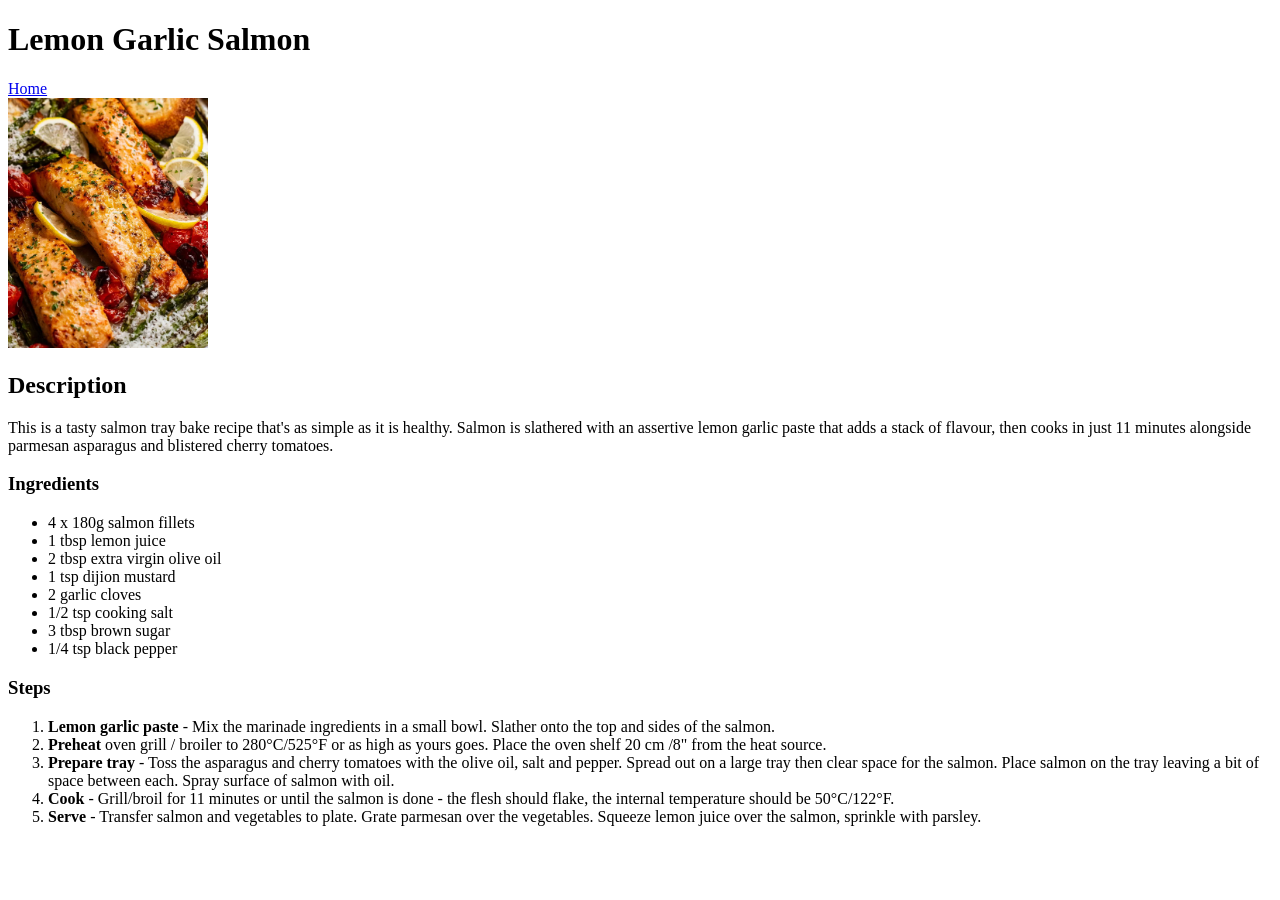
==== recipes/salmon.html @ 66dfa56a "Added new recipes and images to the website" ====
<!DOCTYPE html>
<html lang="en">
<head>
    <meta charset="UTF-8">
    <meta name="viewport" content="width=device-width, initial-scale=1.0">
    <title>Lemon Garlic Salmon</title>
</head>
<body>
    <h1>Lemon Garlic Salmon</h1>
    <a href="../index.html">Home</a><br>
    <img src="../images/salmon.webp" alt="Salmon Recipe" width="200"/>
    <h2>Description</h2>
    <p>This is a tasty salmon tray bake recipe that&apos;s as simple as it is healthy. Salmon is slathered with an assertive lemon garlic paste that adds a stack of flavour, then cooks in just 11 minutes alongside parmesan asparagus and blistered cherry tomatoes.</p>
    <h3>Ingredients</h3>
    <ul>
        <li>4 x 180g salmon fillets</li>
        <li>1 tbsp lemon juice</li>
        <li>2 tbsp extra virgin olive oil</li>
        <li>1 tsp dijion mustard</li>
        <li>2 garlic cloves</li>
        <li>1/2 tsp cooking salt</li>
        <li>3 tbsp brown sugar</li>
        <li>1/4 tsp black pepper</li>
    </ul>
    <h3>Steps</h3>
    <ol>
        <li><b>Lemon garlic paste</b> - Mix the marinade ingredients in a small bowl. Slather onto the top and sides of the salmon.</li>
        <li><b>Preheat</b> oven grill / broiler to 280°C/525°F or as high as yours goes. Place the oven shelf 20 cm /8" from the heat source.</li>
        <li><b>Prepare tray</b> - Toss the asparagus and cherry tomatoes with the olive oil, salt and pepper. Spread out on a large tray then clear space for the salmon. Place salmon on the tray leaving a bit of space between each. Spray surface of salmon with oil.</li>
        <li><b>Cook</b> - Grill/broil for 11 minutes or until the salmon is done - the flesh should flake, the internal temperature should be 50°C/122°F.</li>
        <li><b>Serve</b> -  Transfer salmon and vegetables to plate. Grate parmesan over the vegetables. Squeeze lemon juice over the salmon, sprinkle with parsley.</li>
    </ol>
</body>
</html>
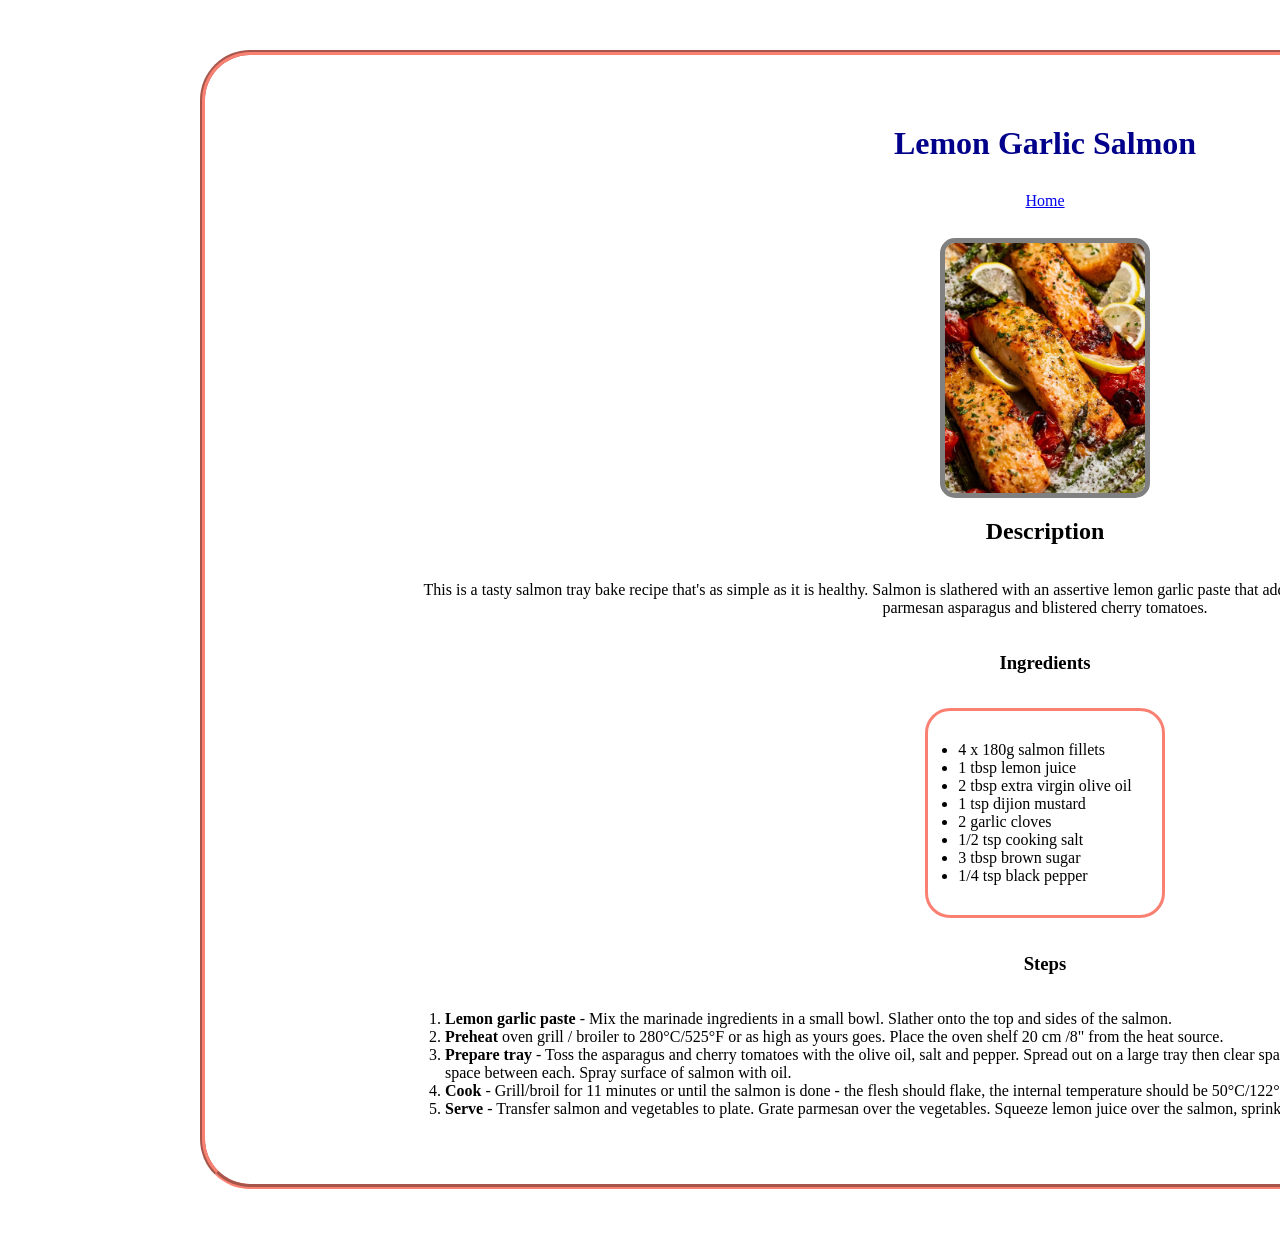
==== commit 4b3aa40a: "Updated webpages with CSS styles" ====
--- a/recipes/salmon.html
+++ b/recipes/salmon.html
@@ -4,6 +4,7 @@
     <meta charset="UTF-8">
     <meta name="viewport" content="width=device-width, initial-scale=1.0">
     <title>Lemon Garlic Salmon</title>
+    <link rel="stylesheet" href="recipe-style.css">
 </head>
 <body>
     <h1>Lemon Garlic Salmon</h1>
@@ -12,7 +13,7 @@
     <h2>Description</h2>
     <p>This is a tasty salmon tray bake recipe that&apos;s as simple as it is healthy. Salmon is slathered with an assertive lemon garlic paste that adds a stack of flavour, then cooks in just 11 minutes alongside parmesan asparagus and blistered cherry tomatoes.</p>
     <h3>Ingredients</h3>
-    <ul>
+    <ul class="container">
         <li>4 x 180g salmon fillets</li>
         <li>1 tbsp lemon juice</li>
         <li>2 tbsp extra virgin olive oil</li>
--- a/recipes/recipe-style.css
+++ b/recipes/recipe-style.css
@@ -0,0 +1,48 @@
+body {
+    font-family: Georgia, serif;
+    text-align: center;
+    width: 100%;
+    margin: 50px;
+    margin-left: 200px;
+    margin-right: 200px;
+    padding: 50px;
+    padding-left: 200px;
+    padding-right: 200px;
+    display: grid;
+    place-items: center;
+    border: 5px groove salmon;
+    border-radius: 50px;
+}
+
+.container {
+    border: 3px solid salmon;
+    border-radius: 25px;
+    padding: 30px;
+    text-align: left;
+}
+
+ol {
+    text-align: left;
+}
+
+h1 {
+    margin-bottom: 20px;
+    margin-top: 20px;
+    color: darkblue;
+}
+
+a {
+    display: block;
+    margin: 10px 0;
+    width: 100px;
+}
+
+a:hover {
+    color: olivedrab;
+    border: 1px solid olivedrab;
+}
+
+img {
+    border: 5px solid grey;
+    border-radius: 15px;
+}
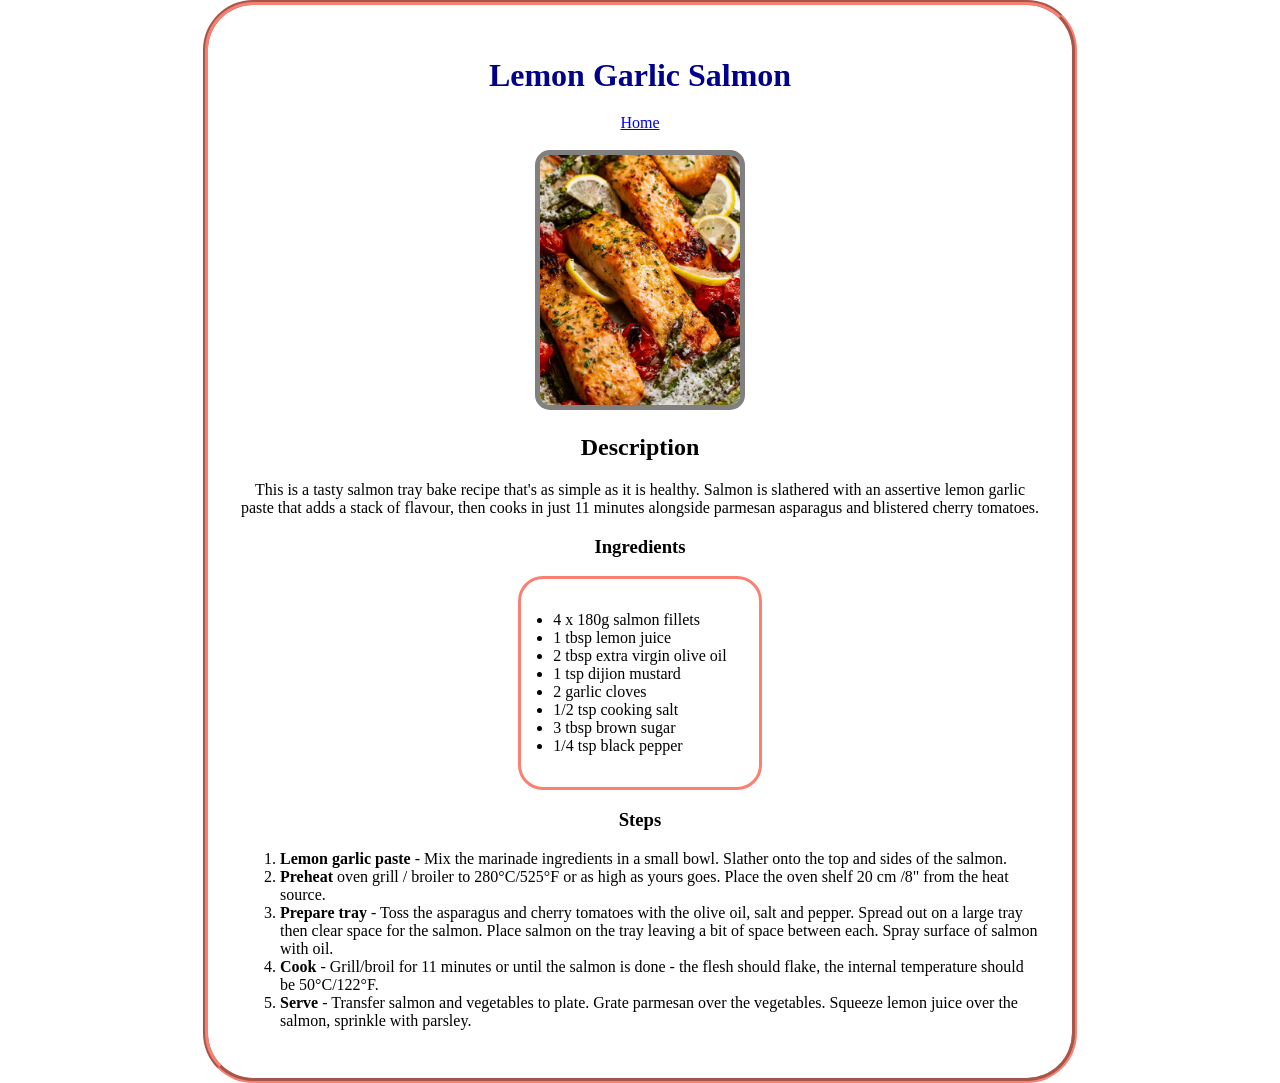
==== commit 4a339969: "Changed CSSstyle to responsive to screen sizes" ====
--- a/recipes/salmon.html
+++ b/recipes/salmon.html
@@ -6,30 +6,32 @@
     <title>Lemon Garlic Salmon</title>
     <link rel="stylesheet" href="recipe-style.css">
 </head>
-<body>
-    <h1>Lemon Garlic Salmon</h1>
-    <a href="../index.html">Home</a><br>
-    <img src="../images/salmon.webp" alt="Salmon Recipe" width="200"/>
-    <h2>Description</h2>
-    <p>This is a tasty salmon tray bake recipe that&apos;s as simple as it is healthy. Salmon is slathered with an assertive lemon garlic paste that adds a stack of flavour, then cooks in just 11 minutes alongside parmesan asparagus and blistered cherry tomatoes.</p>
-    <h3>Ingredients</h3>
-    <ul class="container">
-        <li>4 x 180g salmon fillets</li>
-        <li>1 tbsp lemon juice</li>
-        <li>2 tbsp extra virgin olive oil</li>
-        <li>1 tsp dijion mustard</li>
-        <li>2 garlic cloves</li>
-        <li>1/2 tsp cooking salt</li>
-        <li>3 tbsp brown sugar</li>
-        <li>1/4 tsp black pepper</li>
-    </ul>
-    <h3>Steps</h3>
-    <ol>
-        <li><b>Lemon garlic paste</b> - Mix the marinade ingredients in a small bowl. Slather onto the top and sides of the salmon.</li>
-        <li><b>Preheat</b> oven grill / broiler to 280°C/525°F or as high as yours goes. Place the oven shelf 20 cm /8" from the heat source.</li>
-        <li><b>Prepare tray</b> - Toss the asparagus and cherry tomatoes with the olive oil, salt and pepper. Spread out on a large tray then clear space for the salmon. Place salmon on the tray leaving a bit of space between each. Spray surface of salmon with oil.</li>
-        <li><b>Cook</b> - Grill/broil for 11 minutes or until the salmon is done - the flesh should flake, the internal temperature should be 50°C/122°F.</li>
-        <li><b>Serve</b> -  Transfer salmon and vegetables to plate. Grate parmesan over the vegetables. Squeeze lemon juice over the salmon, sprinkle with parsley.</li>
-    </ol>
+<body >
+    <div class="container">
+        <h1>Lemon Garlic Salmon</h1>
+        <a href="../index.html">Home</a><br>
+        <img src="../images/salmon.webp" alt="Salmon Recipe" width="200"/>
+        <h2>Description</h2>
+        <p>This is a tasty salmon tray bake recipe that&apos;s as simple as it is healthy. Salmon is slathered with an assertive lemon garlic paste that adds a stack of flavour, then cooks in just 11 minutes alongside parmesan asparagus and blistered cherry tomatoes.</p>
+        <h3>Ingredients</h3>
+        <ul class="box-container">
+            <li>4 x 180g salmon fillets</li>
+            <li>1 tbsp lemon juice</li>
+            <li>2 tbsp extra virgin olive oil</li>
+            <li>1 tsp dijion mustard</li>
+            <li>2 garlic cloves</li>
+            <li>1/2 tsp cooking salt</li>
+            <li>3 tbsp brown sugar</li>
+            <li>1/4 tsp black pepper</li>
+        </ul>
+        <h3>Steps</h3>
+        <ol>
+            <li><b>Lemon garlic paste</b> - Mix the marinade ingredients in a small bowl. Slather onto the top and sides of the salmon.</li>
+            <li><b>Preheat</b> oven grill / broiler to 280°C/525°F or as high as yours goes. Place the oven shelf 20 cm /8" from the heat source.</li>
+            <li><b>Prepare tray</b> - Toss the asparagus and cherry tomatoes with the olive oil, salt and pepper. Spread out on a large tray then clear space for the salmon. Place salmon on the tray leaving a bit of space between each. Spray surface of salmon with oil.</li>
+            <li><b>Cook</b> - Grill/broil for 11 minutes or until the salmon is done - the flesh should flake, the internal temperature should be 50°C/122°F.</li>
+            <li><b>Serve</b> -  Transfer salmon and vegetables to plate. Grate parmesan over the vegetables. Squeeze lemon juice over the salmon, sprinkle with parsley.</li>
+        </ol>
+    </div>
 </body>
 </html>
--- a/recipes/recipe-style.css
+++ b/recipes/recipe-style.css
@@ -1,28 +1,26 @@
 body {
     font-family: Georgia, serif;
     text-align: center;
-    width: 100%;
-    margin: 50px;
-    margin-left: 200px;
-    margin-right: 200px;
-    padding: 50px;
-    padding-left: 200px;
-    padding-right: 200px;
     display: grid;
     place-items: center;
-    border: 5px groove salmon;
-    border-radius: 50px;
+    margin: auto;
 }
 
 .container {
+    max-width: 800px;
+    width: 80%;
+    border: 5px groove salmon;
+    border-radius: 50px;
+    padding: 2em;
+}
+
+.box-container {
     border: 3px solid salmon;
     border-radius: 25px;
-    padding: 30px;
+    padding: 2em;
     text-align: left;
-}
-
-ol {
-    text-align: left;
+    margin: auto;
+    width: fit-content;
 }
 
 h1 {
@@ -33,7 +31,7 @@
 
 a {
     display: block;
-    margin: 10px 0;
+    margin: auto;
     width: 100px;
 }
 
@@ -45,4 +43,8 @@
 img {
     border: 5px solid grey;
     border-radius: 15px;
+}
+
+ol {
+    text-align: left;
 }
